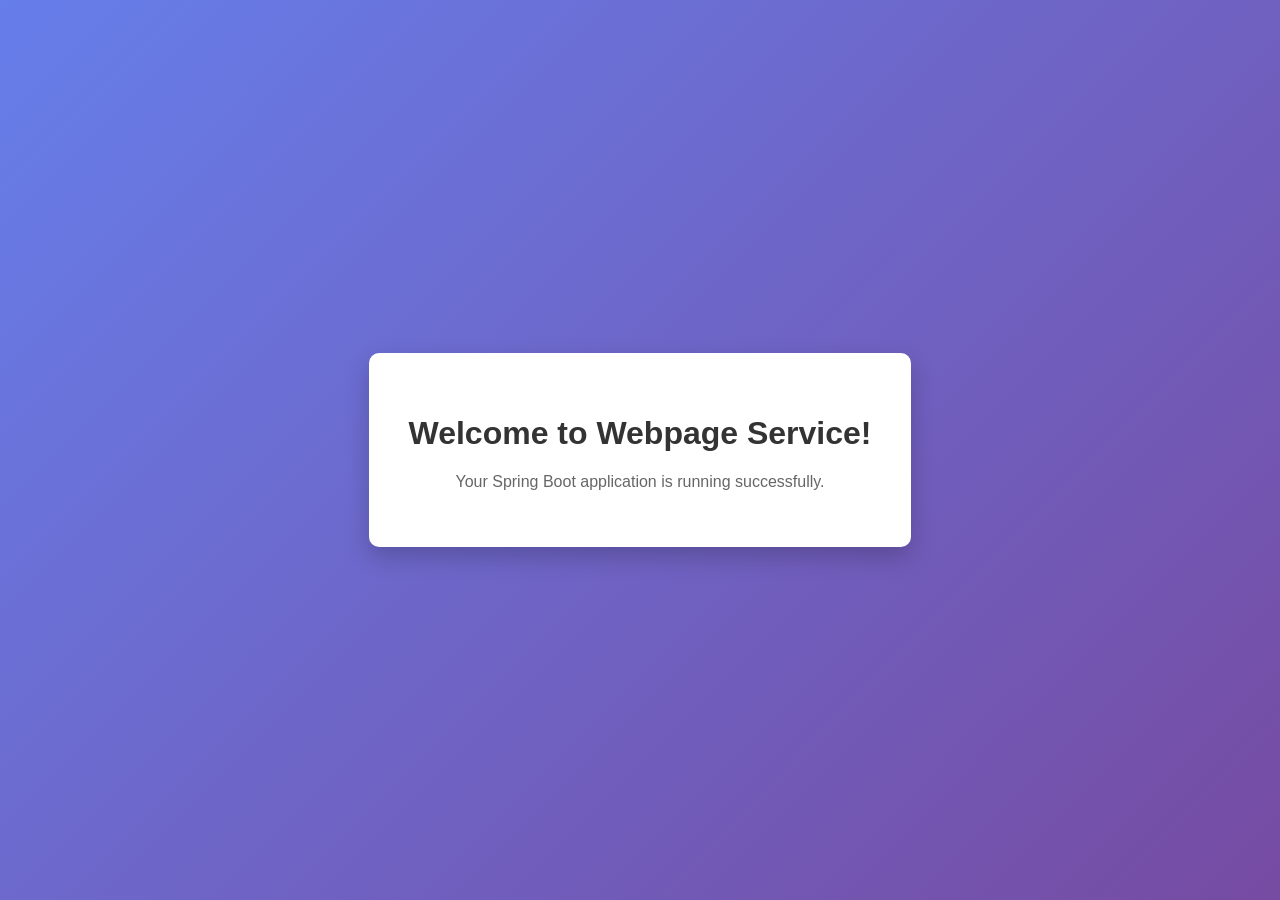
==== webpage/src/main/resources/templates/index.html @ 21206409 "add_html - initial commit" ====
<!DOCTYPE html>
<html xmlns:th="http://www.thymeleaf.org" lang="en">
<head>
    <meta charset="UTF-8">
    <meta name="viewport" content="width=device-width, initial-scale=1.0">
    <title>Welcome to Webpage Service</title>
    <style>
        body {
            font-family: Arial, sans-serif;
            display: flex;
            justify-content: center;
            align-items: center;
            height: 100vh;
            margin: 0;
            background: linear-gradient(135deg, #667eea 0%, #764ba2 100%);
        }
        .container {
            text-align: center;
            background: white;
            padding: 40px;
            border-radius: 10px;
            box-shadow: 0 10px 25px rgba(0, 0, 0, 0.2);
        }
        h1 {
            color: #333;
        }
        p {
            color: #666;
            font-size: 16px;
        }
    </style>
</head>
<body>
<div class="container">
    <h1>Welcome to Webpage Service!</h1>
    <p th:text="'Current Time: ' + ${currentTime}"></p>
    <p>Your Spring Boot application is running successfully.</p>
</div>
</body>
</html>
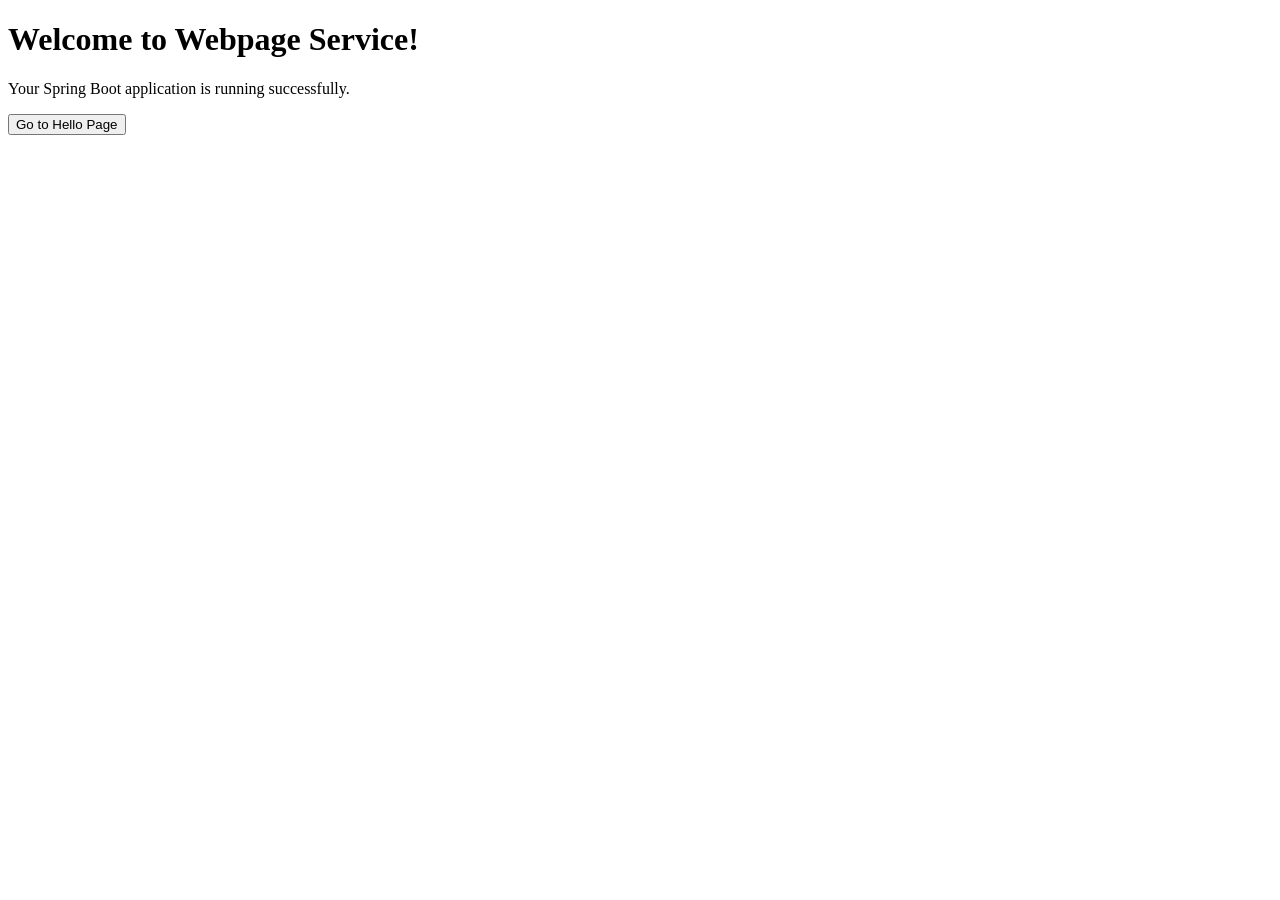
==== commit 7ebe0e8f: "add_html - move css to a dedicated style.css file" ====
--- a/webpage/src/main/resources/templates/index.html
+++ b/webpage/src/main/resources/templates/index.html
@@ -4,37 +4,15 @@
     <meta charset="UTF-8">
     <meta name="viewport" content="width=device-width, initial-scale=1.0">
     <title>Welcome to Webpage Service</title>
-    <style>
-        body {
-            font-family: Arial, sans-serif;
-            display: flex;
-            justify-content: center;
-            align-items: center;
-            height: 100vh;
-            margin: 0;
-            background: linear-gradient(135deg, #667eea 0%, #764ba2 100%);
-        }
-        .container {
-            text-align: center;
-            background: white;
-            padding: 40px;
-            border-radius: 10px;
-            box-shadow: 0 10px 25px rgba(0, 0, 0, 0.2);
-        }
-        h1 {
-            color: #333;
-        }
-        p {
-            color: #666;
-            font-size: 16px;
-        }
-    </style>
+    <link rel="stylesheet" th:href="@{/css/styles.css}">
 </head>
 <body>
 <div class="container">
     <h1>Welcome to Webpage Service!</h1>
     <p th:text="'Current Time: ' + ${currentTime}"></p>
     <p>Your Spring Boot application is running successfully.</p>
+    <button onclick="location.href='/hello'" class="nav-button">Go to Hello Page</button>
+
 </div>
 </body>
 </html>
